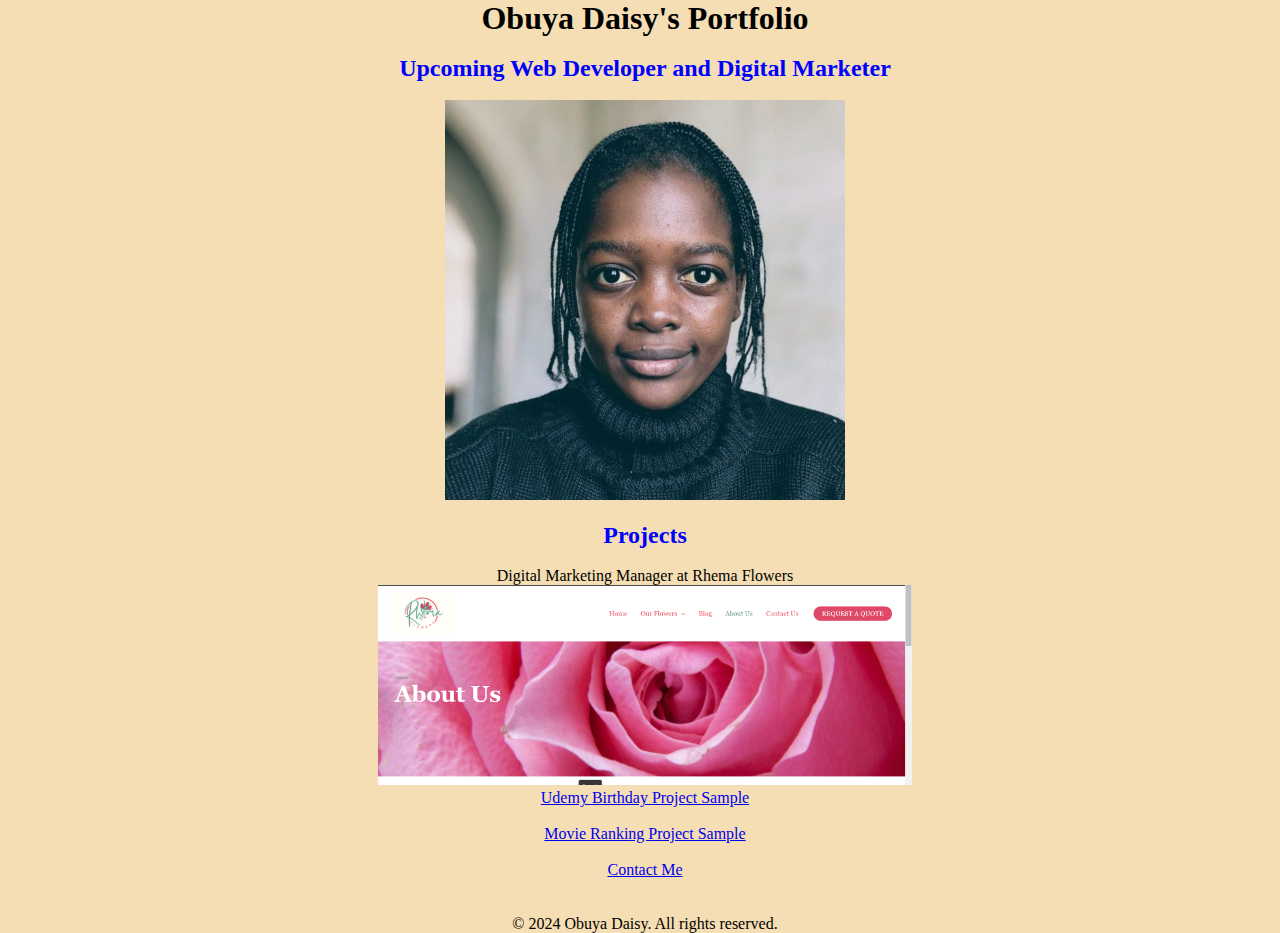
==== index.html @ eea7a2a5 "Add files via upload" ====
<!-- TODO 1: Create the HTML Boilerplate -->
 <!DOCTYPE html>
 <html lang="en">
 <head>
    <meta charset="UTF-8">
    <meta name="viewport" content="width=device-width, initial-scale=1.0">
    <title>My Udemy Portfolio</title>
    <link rel="stylesheet" href="styles.css"/>
 </head>

 <body>
    <header>
        <div class="container">
            <h1>Obuya Daisy's Portfolio </h1>
            <br/>

            <h2>Upcoming Web Developer and Digital Marketer</h2>
            <br/>
            <a href="./public/about.html" ><img src="./assets/images/Daisy.jpg" height="400" alt="Daisy"></a>
        </div>
    </header>

    <main>
        <!-- <a href="./public/about.html" ><img src="./assets/images/Daisy.jpg" height="400" alt="Daisy"></a> -->
        
    
            <section id="projects">
                <div class="container">
                    <br/>
                    
                    <div class="project">
                        <h2>Projects</h2>
                    <br/>

                        <p>Digital Marketing Manager at Rhema Flowers</p>

                        <a href="./rhema.html"><img src="./assets/images/Screenshot (2).png"  height="200" alt="rhema flowers homepage"></a>

                        <br/>

                       <a href="../Birthday Invite Sample/index.html">Udemy Birthday Project Sample </a> 
                       <br/>

                       <br/>
                       <a href="../Movie Ranking Sample/index.html">Movie Ranking Project Sample</a>
                    </div>

                    <br/>
                    <section>
                        <a href="./public/contact.html">Contact Me</a>
                    </section>
                    <br/>
            
                </div>
            <br/>
            
        </main>
    
        <footer>
            <div class="container">
                <p>&copy; 2024 Obuya Daisy. All rights reserved.</p>
            </div>
        </footer>

        </section>
    </main>
    
 </body>
 </html>

<!-- TODO 2: Add Your previous projects' HTML into the public folder -->

<!-- TODO 3: Take screenshots of your project previews and add the images to the images folder -->

<!-- TODO 4: Add titles/subtitles etc. -->

<!-- TODO 5: Add a link to the project pages -->

<!-- TODO 6: Add images to show the project previews
HINT for TODO 6: You can use the height attribute set to 200 to make the image smaller:
https://developer.mozilla.org/en-US/docs/Web/HTML/Element/img#attr-height -->

<!-- TODO 7: Add the Contact Me and About Me page links -->
---- styles.css ----
/* Reset some default styles */
* {
    margin: 0;
    padding: 10;
    box-sizing: border-box;
    background-color: wheat;
    ;
}

.container{
    text-align: center;     
}
h1{
    color:black;
}

h2, h3 { 
    color: blue;

}

body{
    margin-left: 10px;
}
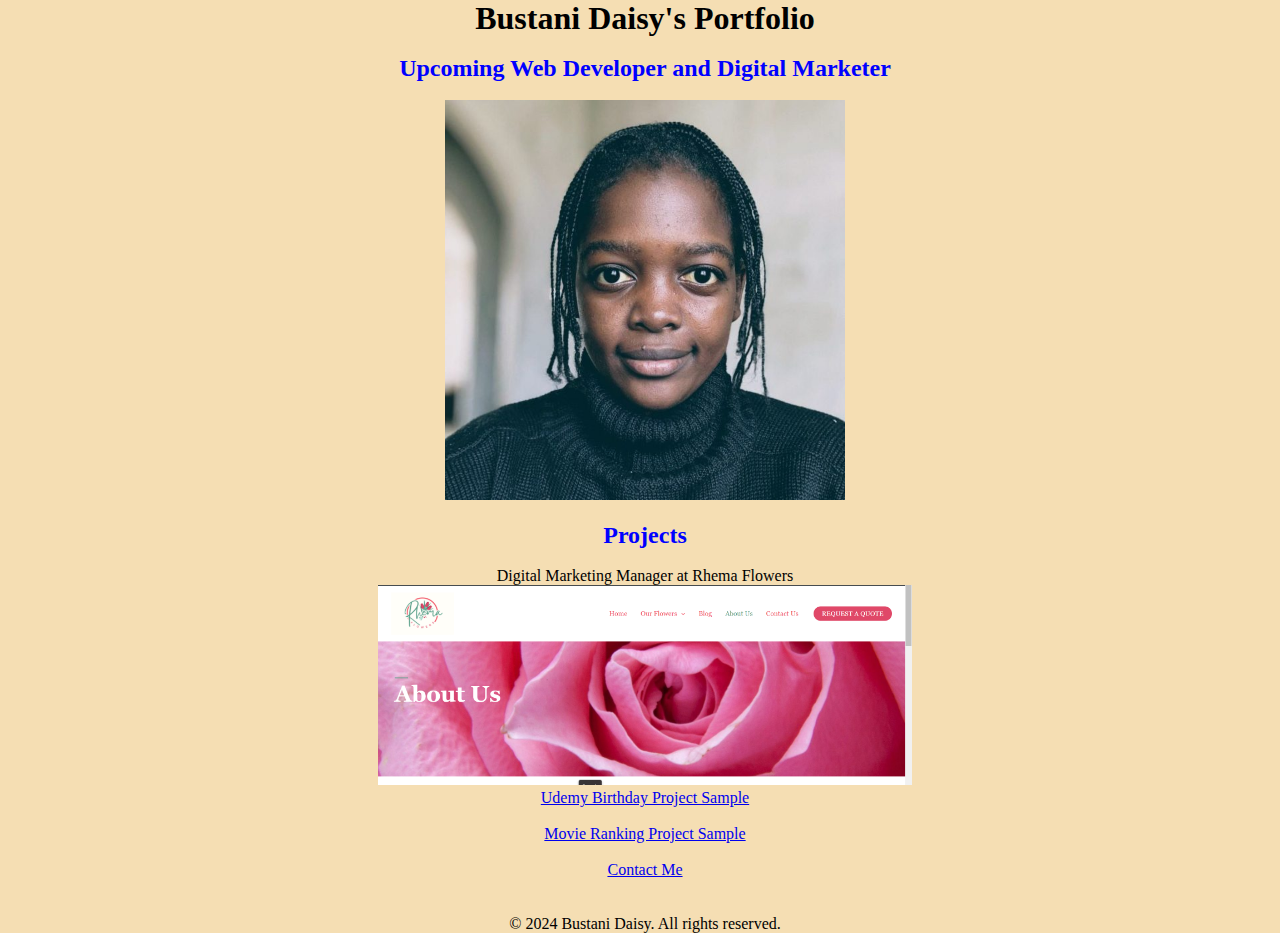
==== commit b0411d91: "Update index.html" ====
--- a/index.html
+++ b/index.html
@@ -11,7 +11,7 @@
  <body>
     <header>
         <div class="container">
-            <h1>Obuya Daisy's Portfolio </h1>
+            <h1>Bustani Daisy's Portfolio </h1>
             <br/>
 
             <h2>Upcoming Web Developer and Digital Marketer</h2>
@@ -38,11 +38,11 @@
 
                         <br/>
 
-                       <a href="../Birthday Invite Sample/index.html">Udemy Birthday Project Sample </a> 
+                       <a href="./public/birthday-invite.html">Udemy Birthday Project Sample </a> 
                        <br/>
 
                        <br/>
-                       <a href="../Movie Ranking Sample/index.html">Movie Ranking Project Sample</a>
+                       <a href="./public/movie-ranking.html">Movie Ranking Project Sample</a>
                     </div>
 
                     <br/>
@@ -58,7 +58,7 @@
     
         <footer>
             <div class="container">
-                <p>&copy; 2024 Obuya Daisy. All rights reserved.</p>
+                <p>&copy; 2024 Bustani Daisy. All rights reserved.</p>
             </div>
         </footer>
 
@@ -80,4 +80,4 @@
 HINT for TODO 6: You can use the height attribute set to 200 to make the image smaller:
 https://developer.mozilla.org/en-US/docs/Web/HTML/Element/img#attr-height -->
 
-<!-- TODO 7: Add the Contact Me and About Me page links -->+<!-- TODO 7: Add the Contact Me and About Me page links -->
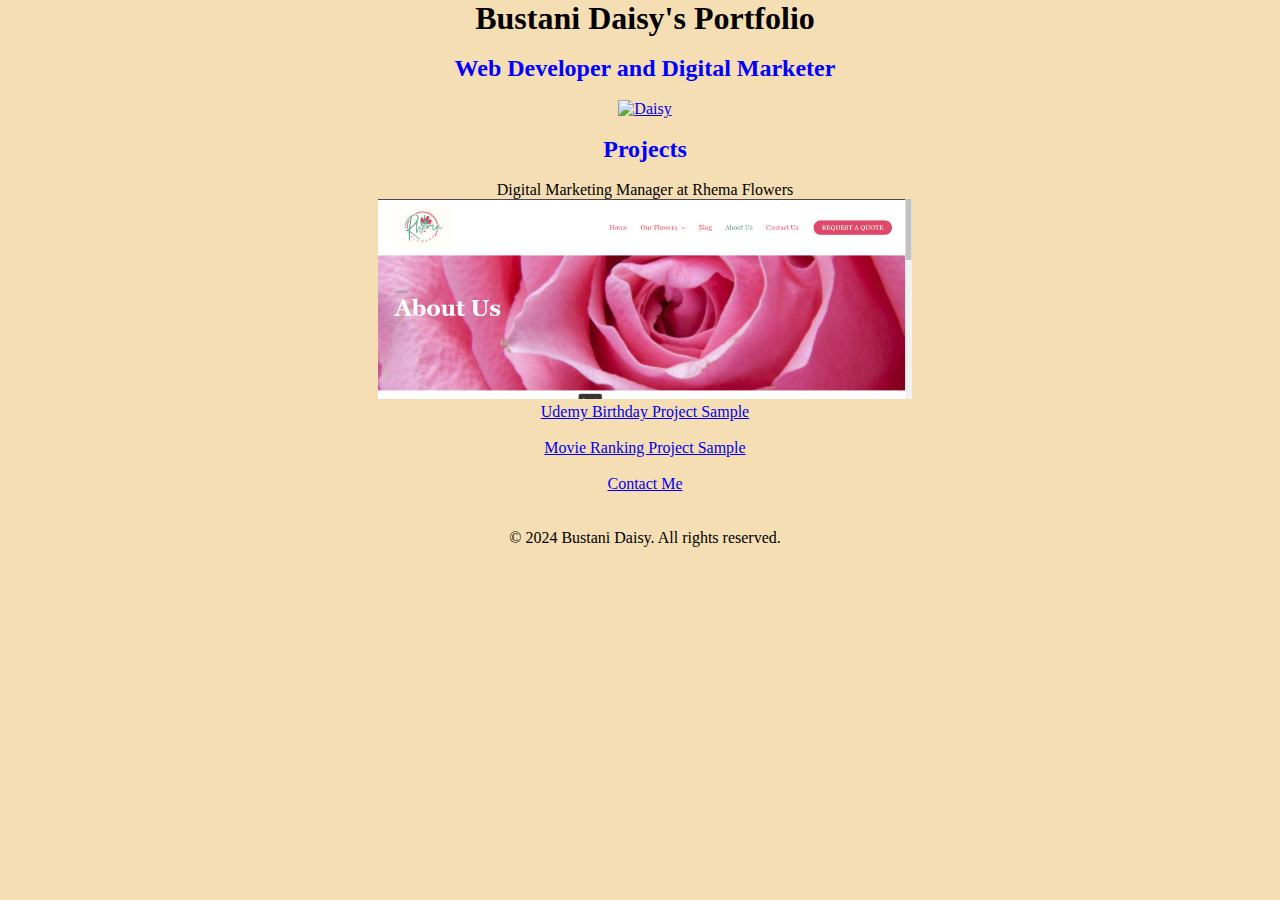
==== commit ae561495: "Update index.html" ====
--- a/index.html
+++ b/index.html
@@ -14,9 +14,9 @@
             <h1>Bustani Daisy's Portfolio </h1>
             <br/>
 
-            <h2>Upcoming Web Developer and Digital Marketer</h2>
+            <h2> Web Developer and Digital Marketer</h2>
             <br/>
-            <a href="./public/about.html" ><img src="./assets/images/Daisy.jpg" height="400" alt="Daisy"></a>
+            <a href="./public/about.html" ><img src="./assets/images/Bustani Daisy.jpg" height="400" alt="Daisy"></a>
         </div>
     </header>
 
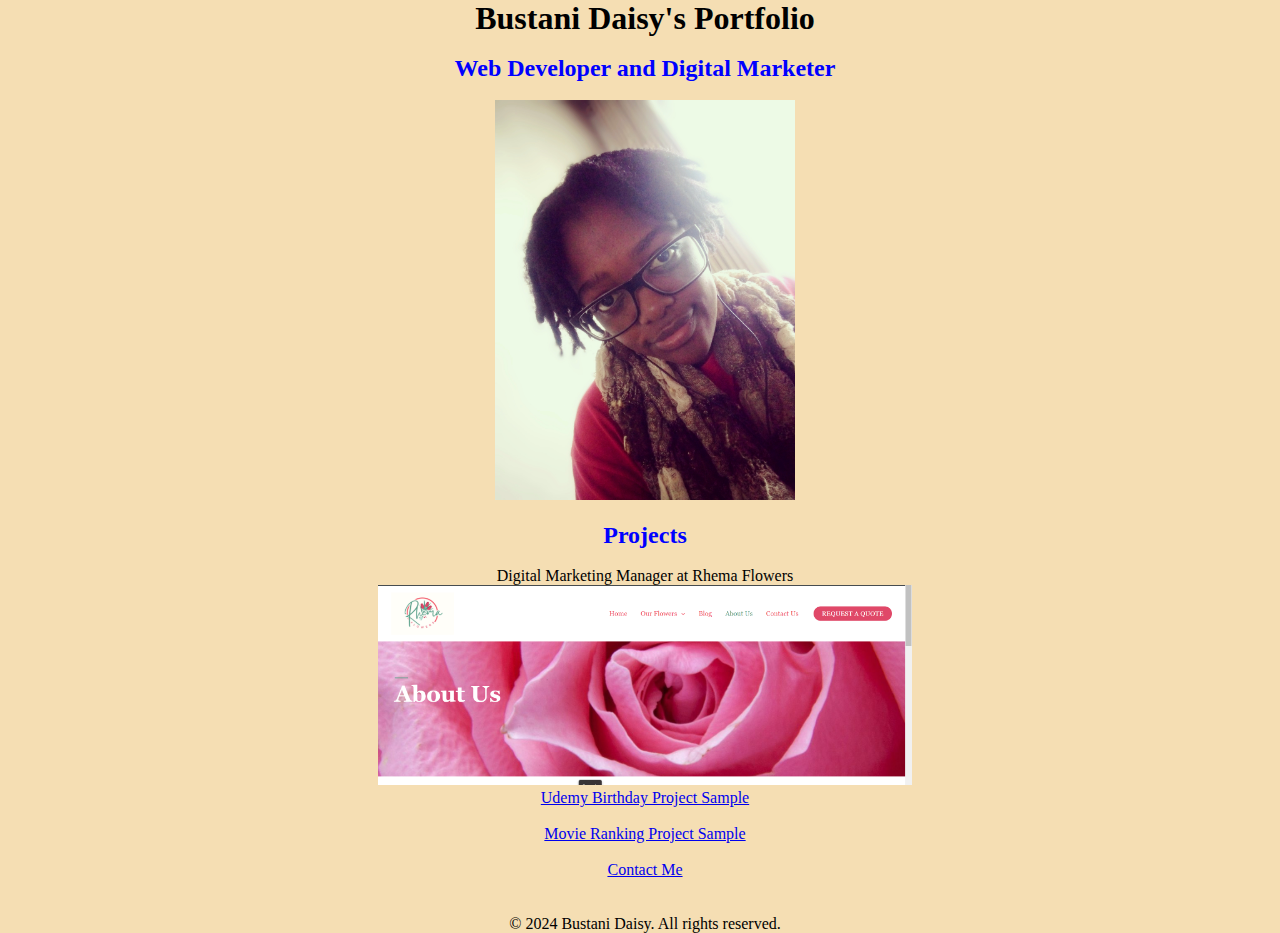
==== commit 6da6add1: "Update index.html" ====
--- a/index.html
+++ b/index.html
@@ -16,7 +16,7 @@
 
             <h2> Web Developer and Digital Marketer</h2>
             <br/>
-            <a href="./public/about.html" ><img src="./assets/images/Bustani Daisy.jpg" height="400" alt="Daisy"></a>
+            <a href="./public/about.html" ><img src="./assets/images/Bustani Daisy.jpeg" height="400" alt="Daisy"></a>
         </div>
     </header>
 
